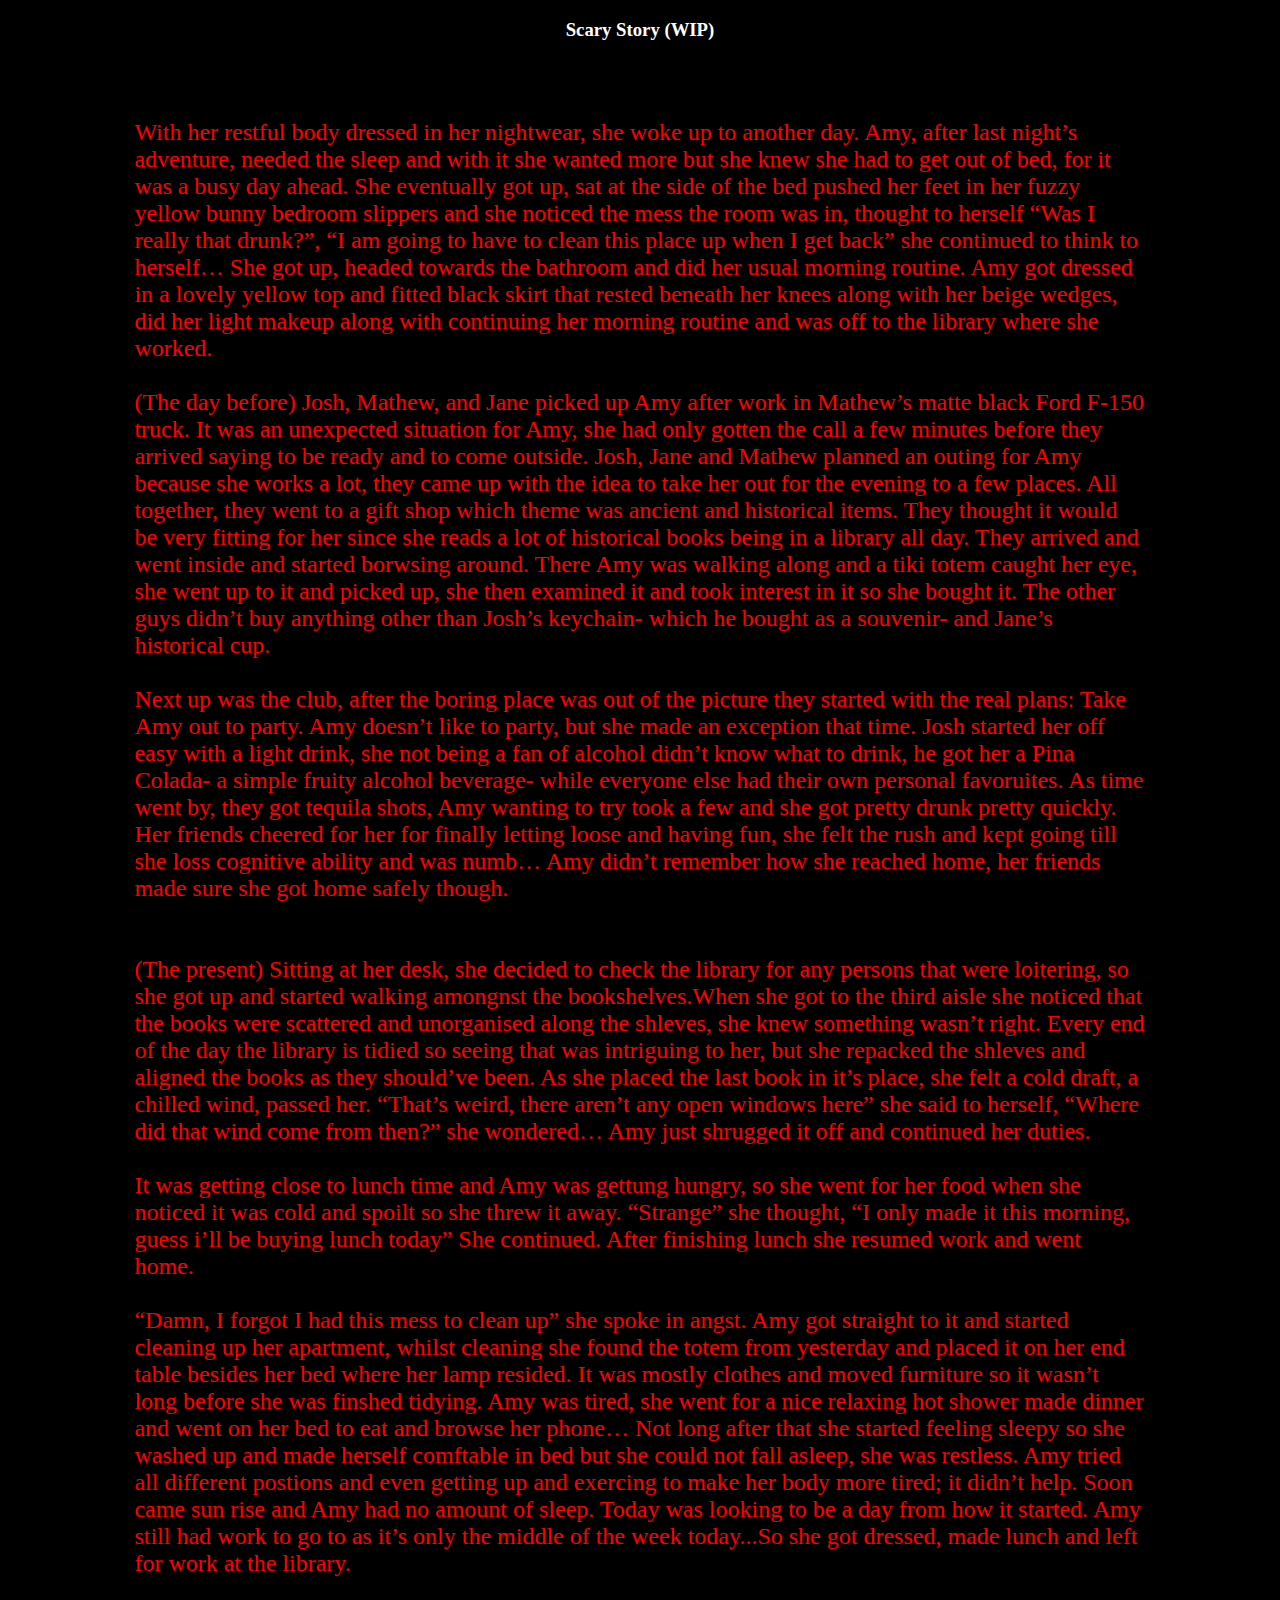
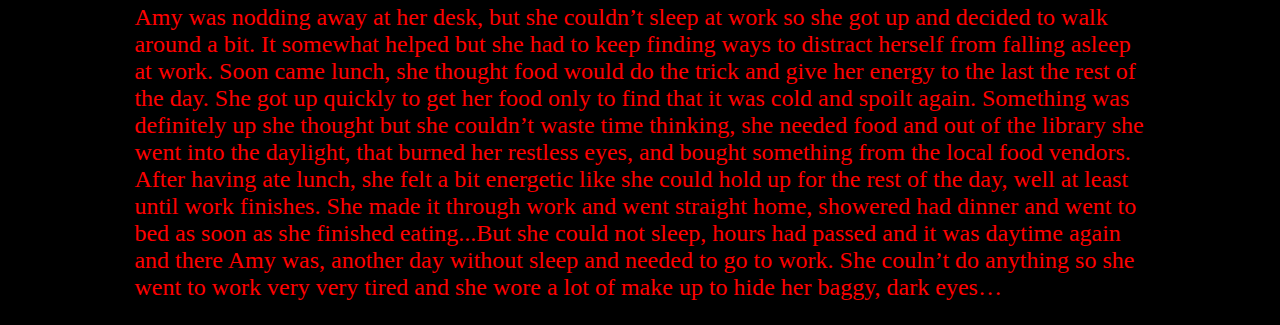
==== index.html @ 209d9cfa "Rename Scary-StoryWIP.html to index.html" ====
<!doctype html>
<html>
<head>
<title>WIP</title>

</head>

<style>
p{
	font-size: 1.5em;
color: red;
word-wrap: break-word;
width: 80%;
padding-left: 10%;
padding-right:10%;
}

</style>

<body style="background-color: black;">
<h3 style="text-align:center; color: white;">Scary Story (WIP)</h3><br>
//<h5 style="text-align:center; color: white;"></h5>
<p>
With her restful body dressed in her nightwear, she woke up to another day. Amy, after last night’s adventure, needed the sleep and with it she wanted more but she knew she had to get out of bed, for it was a busy day ahead. She eventually got up, sat at the side of the bed pushed her feet in her fuzzy yellow bunny bedroom slippers and she noticed the mess the room was in, thought to herself “Was I really that drunk?”, “I am going to have to clean this place up when I get back” she continued to think to herself… She got up, headed towards the bathroom and did her usual morning routine. Amy got dressed in a lovely yellow top and fitted black skirt that rested beneath her knees along with her beige wedges, did her light makeup along with continuing her morning routine and was off to the library where she worked. 
<br><br>
(The day before)
Josh, Mathew, and Jane picked up Amy after work in Mathew’s matte black Ford F-150 truck. It was an unexpected situation for Amy, she had only gotten the call a few minutes before they arrived saying to  be ready and to come outside. Josh, Jane and Mathew planned an outing for Amy because she works a lot, they came up with the idea to take her out for the evening to a few places. All together, they went to a gift shop which theme was ancient and historical items. They thought it would be very fitting for her since she reads a lot of historical books being in a library all day. They arrived and went inside and started borwsing around. There Amy was walking along and a tiki totem caught her eye, she went up to it and picked up, she then examined it and took interest in it so she bought it. The other guys didn’t buy anything other than Josh’s keychain- which he bought as a souvenir- and Jane’s historical cup. 
<br><br>
Next up was the club, after the boring place was out of the picture they started with the real plans: Take Amy out to party. Amy doesn’t like to party, but she made an exception that time. Josh started her off easy with a light drink, she not being a fan of alcohol didn’t know what to drink, he got her a Pina Colada-  a simple fruity alcohol beverage- while everyone else had their own personal favoruites. As time went by, they got tequila shots,  Amy wanting to try took a few and she got pretty drunk pretty quickly. Her friends cheered for her for finally letting loose and having fun, she felt the rush and kept going till she loss cognitive ability and was numb… Amy didn’t remember how she reached home, her friends made sure she got home safely though.

<br><br><br>

(The present)
Sitting at her desk, she decided to check the library for any persons that were loitering, so she  got  up and started walking amongnst the bookshelves.When she got to the third aisle she noticed that the books were scattered and unorganised along the shleves, she knew something wasn’t right. Every end of the day the library is tidied so seeing that was intriguing to her, but she repacked the shleves and aligned the books as they should’ve been. As she placed the last book in it’s place, she felt a cold draft, a chilled wind, passed her.
“That’s weird, there aren’t any open windows here” she said to herself,
“Where did that wind come from then?” she wondered… Amy just shrugged it off and continued her duties.
<br><br>
It was getting close to lunch time and Amy was gettung hungry, so she went for her food when she noticed it was cold and spoilt so she threw it away. “Strange” she thought, “I only made it this morning, guess i’ll be buying lunch today” She continued. After finishing lunch she resumed work and went home. 
<br><br>
“Damn, I forgot I had this mess to clean up” she spoke in angst. Amy got straight to it and started cleaning up her apartment, whilst cleaning she found the totem from yesterday and placed it on her end table besides her bed where her lamp resided. It was mostly clothes and moved furniture so it wasn’t long before she was finshed tidying. Amy was tired, she went for a nice relaxing hot shower made dinner and went on her bed to eat and browse her phone… Not long after that she started feeling sleepy so she washed up and made herself comftable in bed but she could not fall asleep, she was restless. Amy tried all different postions and even getting up and exercing to make her body more tired; it didn’t help. Soon came sun rise and Amy had no amount of sleep. Today was looking to be a day from how it started. Amy still had work to go to as it’s only the middle of the week today...So she got dressed, made lunch and left for work at the library. 
<br><br>
Amy was nodding away at her desk, but she couldn’t sleep at work so she got up and decided to walk around a bit. It somewhat helped but she had to keep finding ways to distract herself from falling asleep at work. Soon came lunch, she thought food would do the trick and give her energy to the last the rest of the day. She got up quickly to get her food only to find that it was cold and spoilt again. Something was definitely up she thought but she couldn’t waste time thinking, she needed food and out of the library she went into the daylight, that burned her restless eyes, and bought something from the local food vendors. After having ate lunch, she felt a bit energetic like she could hold up for the rest of the day, well at least until work finishes. She made it through work and went straight home, showered had dinner and went to bed as soon as she finished eating...But she could not sleep, hours had passed and it was daytime again and there Amy was, another day without sleep and needed to go to work. She couln’t do anything so she went to work very very tired and she wore a lot of make up to hide her baggy, dark eyes… 


</p>


</body>

</html>
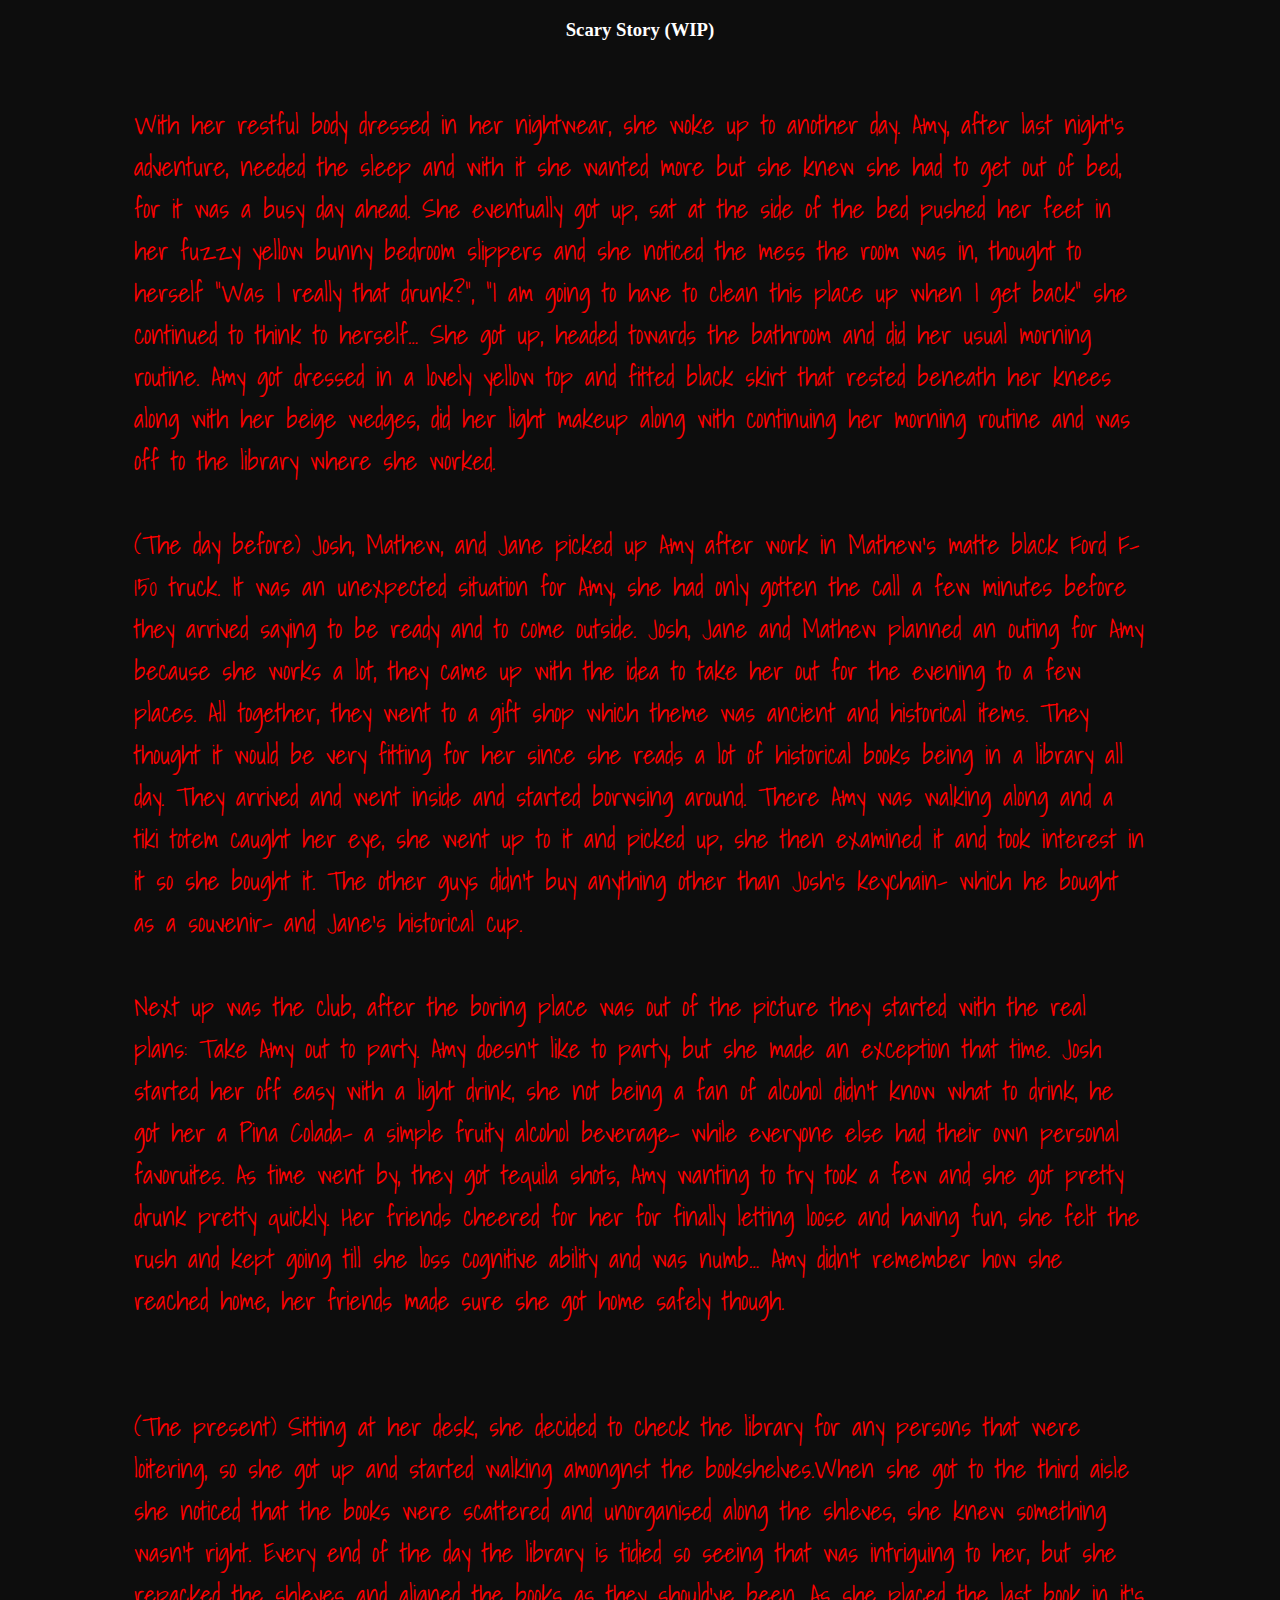
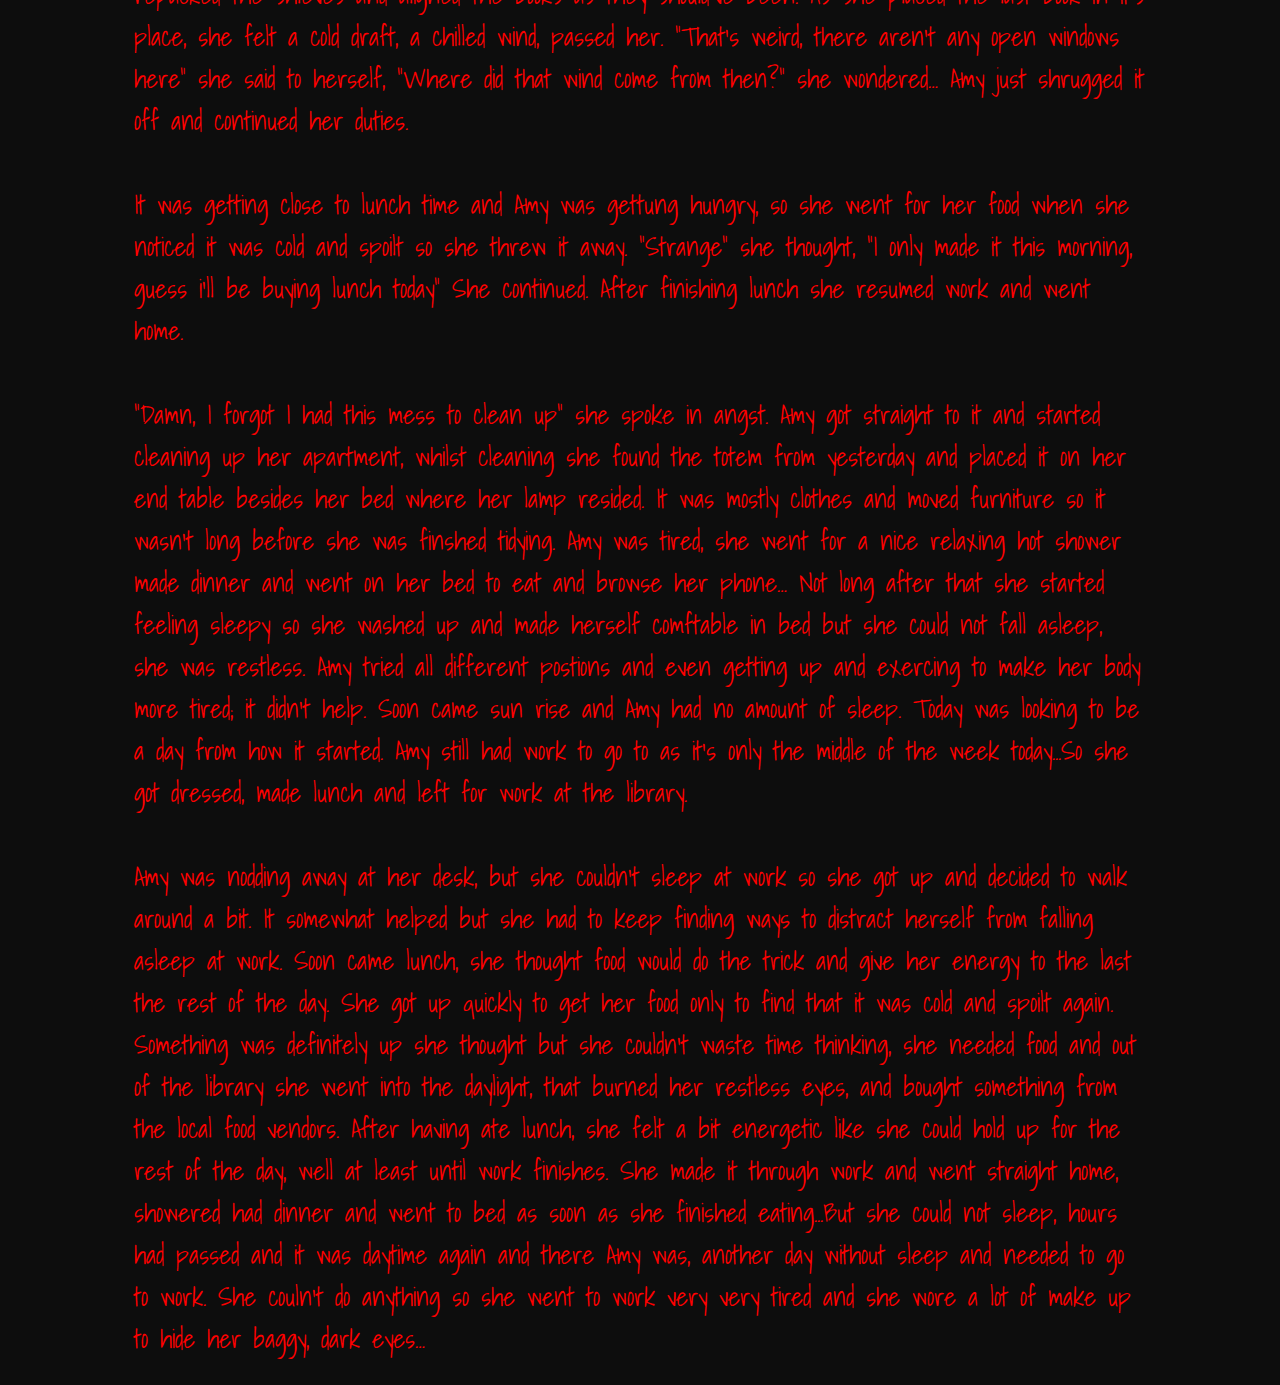
==== commit 4a72de2b: "Add files via upload" ====
--- a/index.html
+++ b/index.html
@@ -1,25 +1,13 @@
 <!doctype html>
 <html>
+
 <head>
 <title>WIP</title>
-
+<link rel="stylesheet" type="text/css" href="styles.css">
 </head>
 
-<style>
-p{
-	font-size: 1.5em;
-color: red;
-word-wrap: break-word;
-width: 80%;
-padding-left: 10%;
-padding-right:10%;
-}
-
-</style>
-
-<body style="background-color: black;">
-<h3 style="text-align:center; color: white;">Scary Story (WIP)</h3><br>
-//<h5 style="text-align:center; color: white;"></h5>
+<body>
+<h3 class="heading">Scary Story (WIP)</h3><br>
 <p>
 With her restful body dressed in her nightwear, she woke up to another day. Amy, after last night’s adventure, needed the sleep and with it she wanted more but she knew she had to get out of bed, for it was a busy day ahead. She eventually got up, sat at the side of the bed pushed her feet in her fuzzy yellow bunny bedroom slippers and she noticed the mess the room was in, thought to herself “Was I really that drunk?”, “I am going to have to clean this place up when I get back” she continued to think to herself… She got up, headed towards the bathroom and did her usual morning routine. Amy got dressed in a lovely yellow top and fitted black skirt that rested beneath her knees along with her beige wedges, did her light makeup along with continuing her morning routine and was off to the library where she worked. 
 <br><br>
@@ -40,8 +28,6 @@
 “Damn, I forgot I had this mess to clean up” she spoke in angst. Amy got straight to it and started cleaning up her apartment, whilst cleaning she found the totem from yesterday and placed it on her end table besides her bed where her lamp resided. It was mostly clothes and moved furniture so it wasn’t long before she was finshed tidying. Amy was tired, she went for a nice relaxing hot shower made dinner and went on her bed to eat and browse her phone… Not long after that she started feeling sleepy so she washed up and made herself comftable in bed but she could not fall asleep, she was restless. Amy tried all different postions and even getting up and exercing to make her body more tired; it didn’t help. Soon came sun rise and Amy had no amount of sleep. Today was looking to be a day from how it started. Amy still had work to go to as it’s only the middle of the week today...So she got dressed, made lunch and left for work at the library. 
 <br><br>
 Amy was nodding away at her desk, but she couldn’t sleep at work so she got up and decided to walk around a bit. It somewhat helped but she had to keep finding ways to distract herself from falling asleep at work. Soon came lunch, she thought food would do the trick and give her energy to the last the rest of the day. She got up quickly to get her food only to find that it was cold and spoilt again. Something was definitely up she thought but she couldn’t waste time thinking, she needed food and out of the library she went into the daylight, that burned her restless eyes, and bought something from the local food vendors. After having ate lunch, she felt a bit energetic like she could hold up for the rest of the day, well at least until work finishes. She made it through work and went straight home, showered had dinner and went to bed as soon as she finished eating...But she could not sleep, hours had passed and it was daytime again and there Amy was, another day without sleep and needed to go to work. She couln’t do anything so she went to work very very tired and she wore a lot of make up to hide her baggy, dark eyes… 
-
-
 </p>
 
 
--- a/styles.css
+++ b/styles.css
@@ -0,0 +1,26 @@
+@import url('https://fonts.googleapis.com/css2?family=Shadows+Into+Light&display=swap');
+*{
+	box-sizing: border-box;
+}
+
+p{
+	font-size: 26px;
+	color:  #ff0000;
+	word-wrap: break-word;
+	padding-left: 10%;
+	padding-right:10%;
+	font-family: 'Shadows Into Light', cursive;
+	font-weight: 300;
+	text-rendering: optimizeLegibility;
+}
+
+
+body{
+	background-color: #0d0d0d;
+}
+
+.heading{
+	text-align: center;
+	color: white;
+
+}